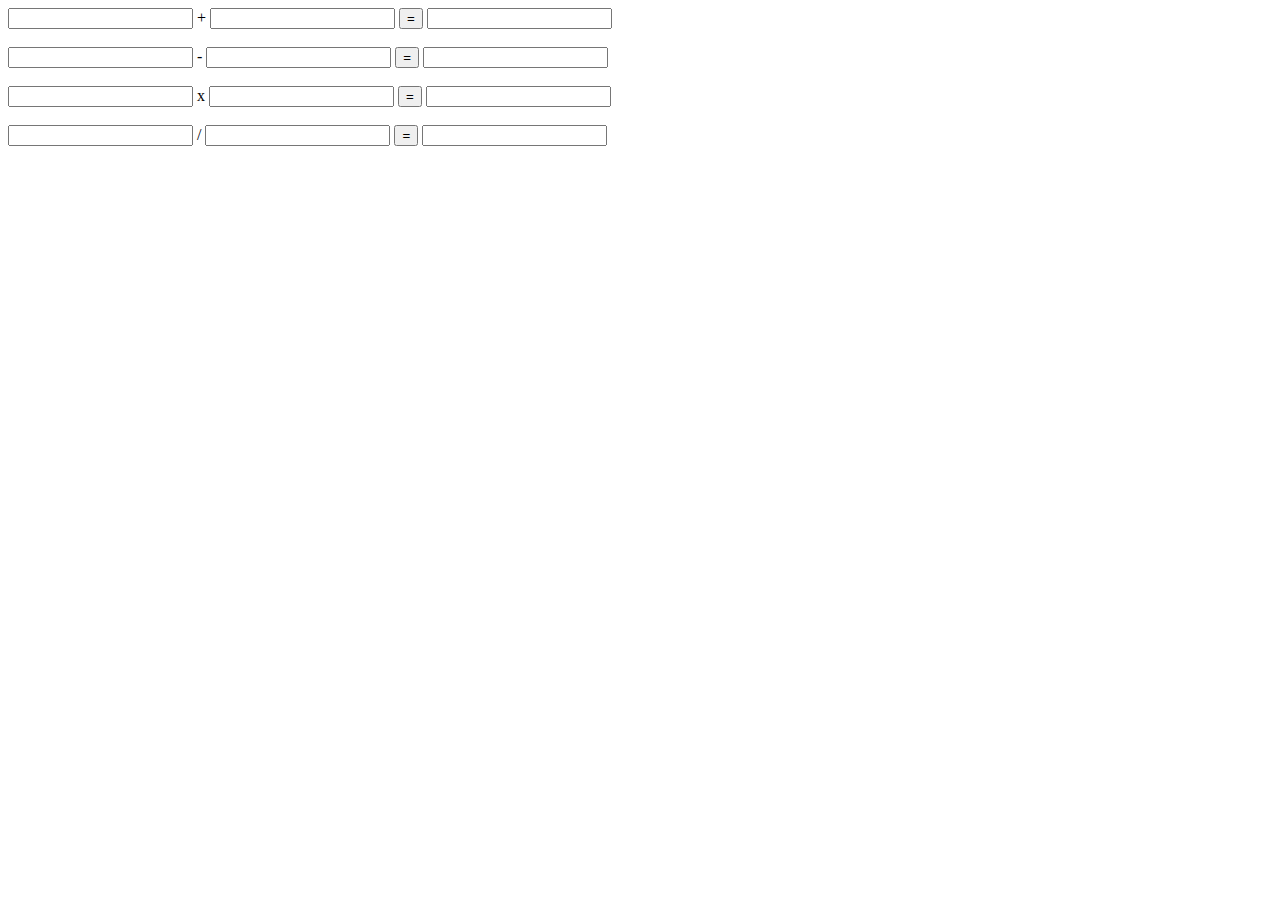
==== Calculator/js2.html @ 3f974d8e "First commit" ====
<!DOCTYPE html>
<html lang="en">
<head>
    <meta charset="UTF-8">
    <meta name="viewport" content="width=device-width, initial-scale=1.0">
    <title>Calculator</title>
    <script src="script.js"></script>
</head>
<body>
    <input type="number" id="iNumAdd"/> +
    <input type="number" id="iNumAdd2"/>
    <button type="button"
        onclick='add("oResAdd",document.getElementById("iNumAdd").value , document.getElementById("iNumAdd2").value)'>=</button>
    <input type="number" id="oResAdd" readonly />

    <br><br>

    <input type="number" id="iNumSub"/> -
    <input type="number" id="iNumSub2"/>
    <button type="button"
        onclick='sub("oResSub",document.getElementById("iNumSub").value , document.getElementById("iNumSub2").value)'>=</button>
    <input type="number" id="oResSub" readonly/>

    <br><br>

    <input type="number" id="iNumTime"/> x
    <input type="number" id="iNumTime2"/>
    <button type="button"
        onclick='time("oResTime",document.getElementById("iNumTime").value , document.getElementById("iNumTime2").value)'>=</button>
    <input type="number" id="oResTime" readonly />

    <br><br>

    <input type="number" id="iNumDiv"/> /
    <input type="number" id="iNumDiv2"/>
    <button type="button"
        onclick='dived("oResDiv",document.getElementById("iNumDiv").value , document.getElementById("iNumDiv2").value)'>=</button>
    <input type="number" id="oResDiv" readonly />

    <br><br>
</body>
</html>
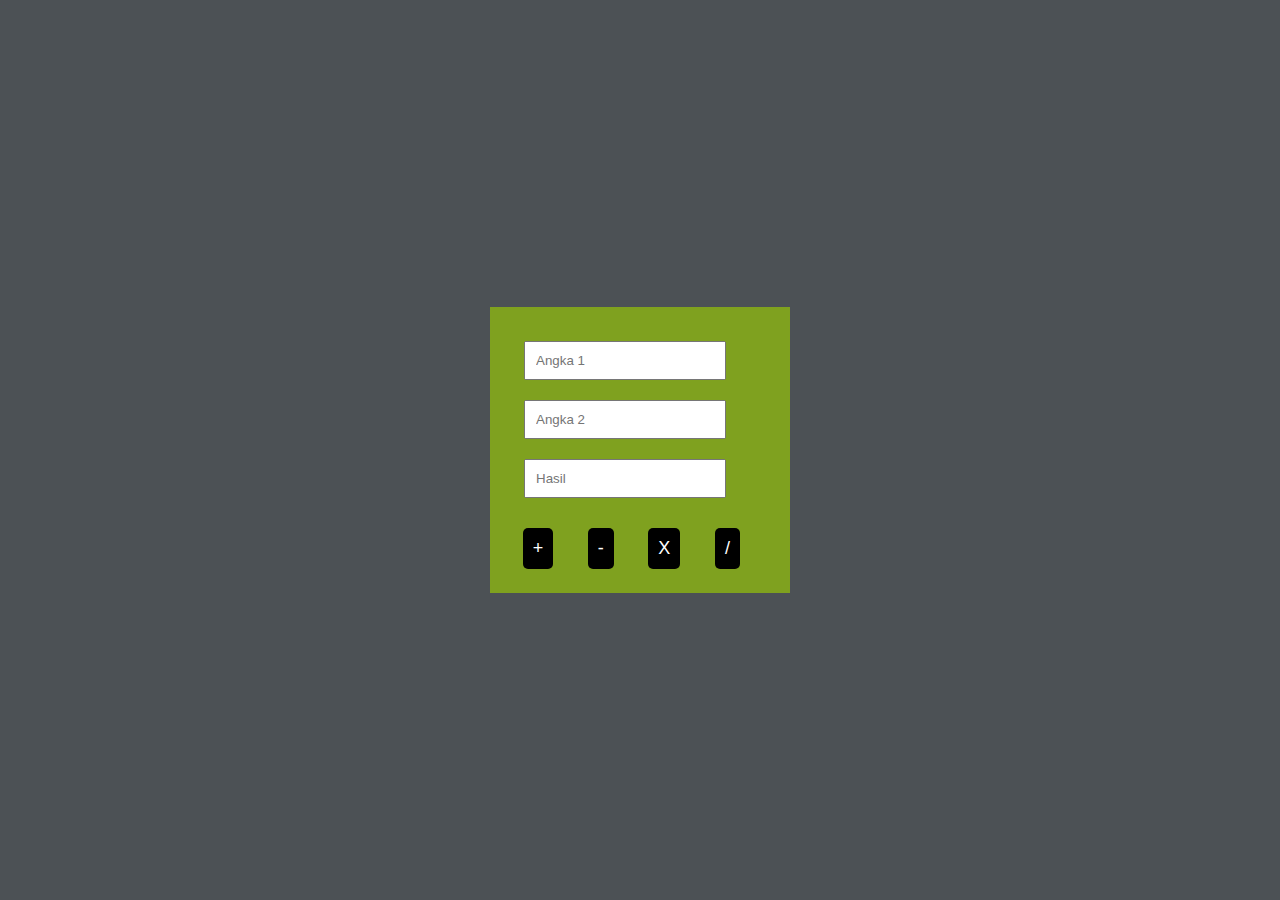
==== commit 061ace2d: "added styling to calculator and overall structural change" ====
--- a/Calculator/js2.html
+++ b/Calculator/js2.html
@@ -5,38 +5,32 @@
     <meta name="viewport" content="width=device-width, initial-scale=1.0">
     <title>Calculator</title>
     <script src="script.js"></script>
+    <link rel="stylesheet" href="style.css"/>
 </head>
 <body>
-    <input type="number" id="iNumAdd"/> +
-    <input type="number" id="iNumAdd2"/>
-    <button type="button"
-        onclick='add("oResAdd",document.getElementById("iNumAdd").value , document.getElementById("iNumAdd2").value)'>=</button>
-    <input type="number" id="oResAdd" readonly />
-
-    <br><br>
-
-    <input type="number" id="iNumSub"/> -
-    <input type="number" id="iNumSub2"/>
-    <button type="button"
-        onclick='sub("oResSub",document.getElementById("iNumSub").value , document.getElementById("iNumSub2").value)'>=</button>
-    <input type="number" id="oResSub" readonly/>
-
-    <br><br>
-
-    <input type="number" id="iNumTime"/> x
-    <input type="number" id="iNumTime2"/>
-    <button type="button"
-        onclick='time("oResTime",document.getElementById("iNumTime").value , document.getElementById("iNumTime2").value)'>=</button>
-    <input type="number" id="oResTime" readonly />
-
-    <br><br>
-
-    <input type="number" id="iNumDiv"/> /
-    <input type="number" id="iNumDiv2"/>
-    <button type="button"
-        onclick='dived("oResDiv",document.getElementById("iNumDiv").value , document.getElementById("iNumDiv2").value)'>=</button>
-    <input type="number" id="oResDiv" readonly />
-
-    <br><br>
+    <div class="container">
+        <div class="card">
+            <div class="card-body">
+            <input type="number" id="iNum" placeholder="Angka 1"/> 
+            <input type="number" id="iNum2" placeholder="Angka 2"/> 
+            <input type="number" id="oRes" readonly placeholder="Hasil"/>
+            <br>
+            <div class="tombol-container">
+            <button type="button"
+                onclick='add("oRes",document.getElementById("iNum").value , document.getElementById("iNum2").value)'>+</button>
+            <br>
+            <button type="button"
+                onclick='sub("oRes",document.getElementById("iNum").value , document.getElementById("iNum2").value)'>-</button>
+            <br>
+            <button type="button"
+                onclick='time("oRes",document.getElementById("iNum").value , document.getElementById("iNum2").value)'>X</button>
+            <br>
+            <button type="button"
+                onclick='dived("oRes",document.getElementById("iNum").value , document.getElementById("iNum2").value)'>/</button>
+            <br>
+                </div>
+            </div>
+        </div>
+    </div>
 </body>
 </html>--- a/Calculator/style.css
+++ b/Calculator/style.css
@@ -0,0 +1,68 @@
+*,
+*:after,
+*:before {
+    box-sizing: border-box;
+}
+
+body {
+    font-family:sans-serif;
+
+    background-color: #4c5155;
+}
+
+.container .card .card-body input[type="number"]{
+    width: 80%;
+    margin: 10px;
+    padding: 10px;
+}
+
+.container {
+    position: absolute;
+    top: 0;
+    left: 0;
+    right: 0;
+    bottom: 0;
+    width: 100%;
+    display: flex;
+    align-items: center;
+    justify-content: center;
+    flex-wrap: wrap;
+}
+
+.card {
+    display: flex;
+    flex-direction: column;
+    flex-basis: 300px;
+    flex-shrink: 0;
+    flex-grow: 0;
+    max-width: 100%;
+    background-color: #7fa11f;
+    box-shadow: 0 5px 10px p rgba(0, 0, 0, 0.15);
+    overflow: hidden;
+    margin: 1rem;
+}
+
+.card-body {
+    padding: 1.5rem;
+}
+
+.container .card .tombol-container {
+    display: flex;
+    justify-content: space-around;
+    margin-top: 20px;
+}
+
+.container .card button {
+    background-color: #000000;
+    border: none;
+    color: #fff;
+    padding: 10px;
+    border-radius: 5px;
+    font-size: 18px;
+    cursor: pointer;
+    transition: background-color 0.3s ease;
+}
+
+.container .card button:hover {
+    background-color: #aca6a6;
+}